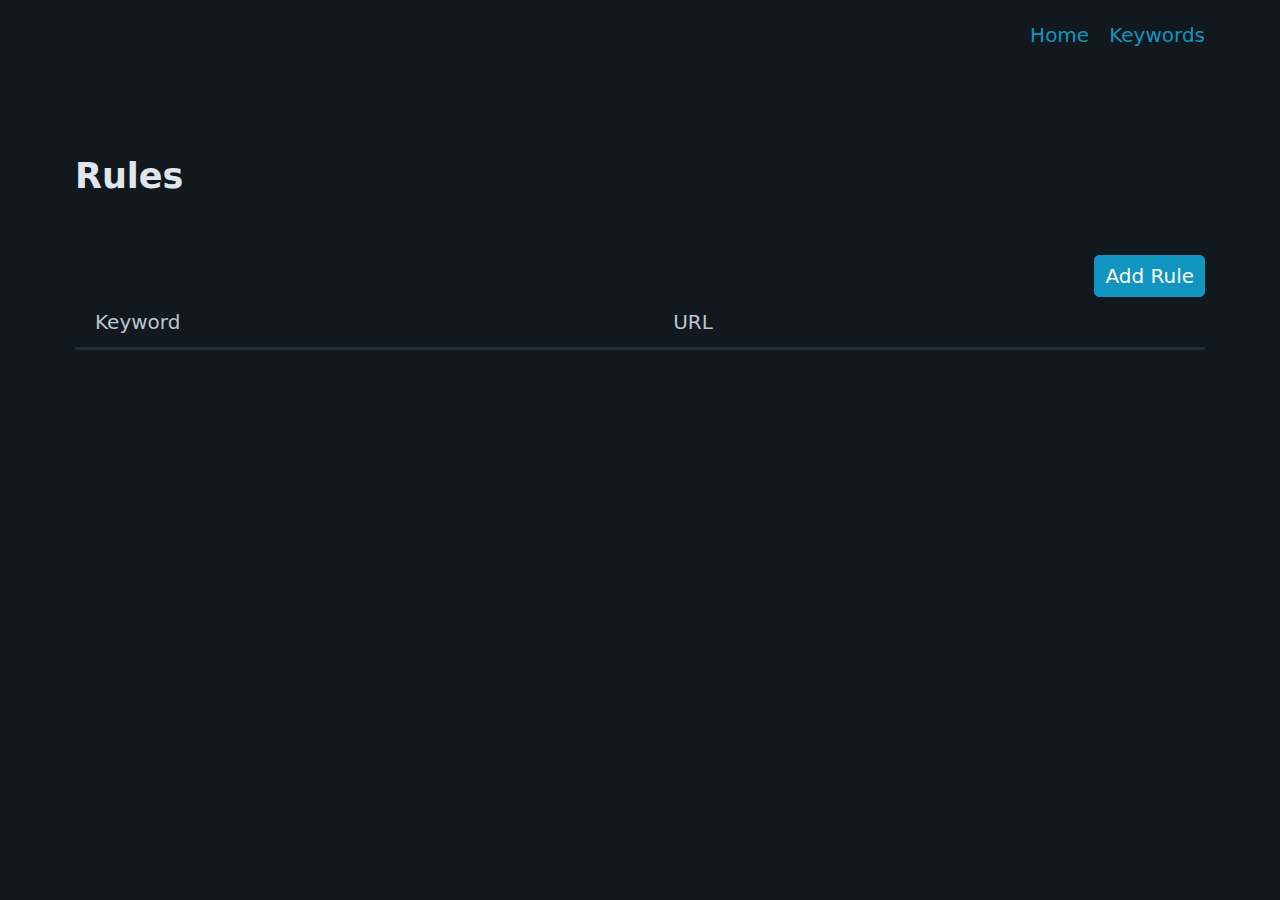
==== pages/rules.html @ b1bb209a "initialize project" ====
<!DOCTYPE html>
<html data-theme="dark">
  <head>
    <meta charset="utf-8" />
    <meta http-equiv="X-UA-Compatible" content="IE=edge" />
    <title>Website Search</title>
    <link rel="stylesheet" href="../styles/pico.min.css" />
    <meta name="viewport" content="width=device-width, initial-scale=1" />
    <link rel="stylesheet" href="../styles/style.css" />
    <script src="../scripts/main.js"></script>
  </head>
  <body>
    <!-- <div>
      <input id="search-input" />
      <button id="search-button">Goto</button>
      <button id="list-button">Search</button>
    </div> -->
    <dialog>
      <article style="width: 80%">
        <header>
          <a
            href="#close"
            id="close-dialog"
            aria-label="Close"
            class="close"
          ></a>
          Add Rules
        </header>
        <div>
          <form>
            <label for="keywords">Keywords</label>
            <input type="text" id="keywords" placeholder="github" />

            <label for="url">URL</label>
            <input type="text" id="url" placeholder="github.com" />

            <button id="add-rule-button">Submit</button>
          </form>
        </div>
      </article>
    </dialog>
    <nav class="container">
      <ul>
        <!-- <li><strong>Brand</strong></li> -->
      </ul>
      <ul>
        <li><a href="/pages/index.html">Home</a></li>
        <li><a href="/pages/rules.html">Keywords</a></li>
        <!-- <li><a href="#">Link</a></li> -->
        <!-- <li><a href="#" role="button">Button</a></li> -->
      </ul>
    </nav>
    <main class="container">
      <h2>Rules</h2>
      <div style="text-align: right">
        <a href="#" role="button" id="add-rule">Add Rule</a>
      </div>
      <table>
        <thead>
          <tr>
            <th>Keyword</th>
            <th>URL</th>
            <th></th>
          </tr>
        </thead>
        <tbody id="rules-list"></tbody>
      </table>
    </main>

    <script src="../scripts/rules.js"></script>
  </body>
</html>
---- styles/pico.min.css ----
@charset "UTF-8";/*!
 * Pico.css v1.5.6 (https://picocss.com)
 * Copyright 2019-2022 - Licensed under MIT
 */:root{--font-family:system-ui,-apple-system,"Segoe UI","Roboto","Ubuntu","Cantarell","Noto Sans",sans-serif,"Apple Color Emoji","Segoe UI Emoji","Segoe UI Symbol","Noto Color Emoji";--line-height:1.5;--font-weight:400;--font-size:16px;--border-radius:0.25rem;--border-width:1px;--outline-width:3px;--spacing:1rem;--typography-spacing-vertical:1.5rem;--block-spacing-vertical:calc(var(--spacing) * 2);--block-spacing-horizontal:var(--spacing);--grid-spacing-vertical:0;--grid-spacing-horizontal:var(--spacing);--form-element-spacing-vertical:0.75rem;--form-element-spacing-horizontal:1rem;--nav-element-spacing-vertical:1rem;--nav-element-spacing-horizontal:0.5rem;--nav-link-spacing-vertical:0.5rem;--nav-link-spacing-horizontal:0.5rem;--form-label-font-weight:var(--font-weight);--transition:0.2s ease-in-out;--modal-overlay-backdrop-filter:blur(0.25rem)}@media (min-width:576px){:root{--font-size:17px}}@media (min-width:768px){:root{--font-size:18px}}@media (min-width:992px){:root{--font-size:19px}}@media (min-width:1200px){:root{--font-size:20px}}@media (min-width:576px){body>footer,body>header,body>main,section{--block-spacing-vertical:calc(var(--spacing) * 2.5)}}@media (min-width:768px){body>footer,body>header,body>main,section{--block-spacing-vertical:calc(var(--spacing) * 3)}}@media (min-width:992px){body>footer,body>header,body>main,section{--block-spacing-vertical:calc(var(--spacing) * 3.5)}}@media (min-width:1200px){body>footer,body>header,body>main,section{--block-spacing-vertical:calc(var(--spacing) * 4)}}@media (min-width:576px){article{--block-spacing-horizontal:calc(var(--spacing) * 1.25)}}@media (min-width:768px){article{--block-spacing-horizontal:calc(var(--spacing) * 1.5)}}@media (min-width:992px){article{--block-spacing-horizontal:calc(var(--spacing) * 1.75)}}@media (min-width:1200px){article{--block-spacing-horizontal:calc(var(--spacing) * 2)}}dialog>article{--block-spacing-vertical:calc(var(--spacing) * 2);--block-spacing-horizontal:var(--spacing)}@media (min-width:576px){dialog>article{--block-spacing-vertical:calc(var(--spacing) * 2.5);--block-spacing-horizontal:calc(var(--spacing) * 1.25)}}@media (min-width:768px){dialog>article{--block-spacing-vertical:calc(var(--spacing) * 3);--block-spacing-horizontal:calc(var(--spacing) * 1.5)}}a{--text-decoration:none}a.contrast,a.secondary{--text-decoration:underline}small{--font-size:0.875em}h1,h2,h3,h4,h5,h6{--font-weight:700}h1{--font-size:2rem;--typography-spacing-vertical:3rem}h2{--font-size:1.75rem;--typography-spacing-vertical:2.625rem}h3{--font-size:1.5rem;--typography-spacing-vertical:2.25rem}h4{--font-size:1.25rem;--typography-spacing-vertical:1.874rem}h5{--font-size:1.125rem;--typography-spacing-vertical:1.6875rem}[type=checkbox],[type=radio]{--border-width:2px}[type=checkbox][role=switch]{--border-width:3px}tfoot td,tfoot th,thead td,thead th{--border-width:3px}:not(thead,tfoot)>*>td{--font-size:0.875em}code,kbd,pre,samp{--font-family:"Menlo","Consolas","Roboto Mono","Ubuntu Monospace","Noto Mono","Oxygen Mono","Liberation Mono",monospace,"Apple Color Emoji","Segoe UI Emoji","Segoe UI Symbol","Noto Color Emoji"}kbd{--font-weight:bolder}:root:not([data-theme=dark]),[data-theme=light]{--background-color:#fff;--color:hsl(205deg, 20%, 32%);--h1-color:hsl(205deg, 30%, 15%);--h2-color:#24333e;--h3-color:hsl(205deg, 25%, 23%);--h4-color:#374956;--h5-color:hsl(205deg, 20%, 32%);--h6-color:#4d606d;--muted-color:hsl(205deg, 10%, 50%);--muted-border-color:hsl(205deg, 20%, 94%);--primary:hsl(195deg, 85%, 41%);--primary-hover:hsl(195deg, 90%, 32%);--primary-focus:rgba(16, 149, 193, 0.125);--primary-inverse:#fff;--secondary:hsl(205deg, 15%, 41%);--secondary-hover:hsl(205deg, 20%, 32%);--secondary-focus:rgba(89, 107, 120, 0.125);--secondary-inverse:#fff;--contrast:hsl(205deg, 30%, 15%);--contrast-hover:#000;--contrast-focus:rgba(89, 107, 120, 0.125);--contrast-inverse:#fff;--mark-background-color:#fff2ca;--mark-color:#543a26;--ins-color:#388e3c;--del-color:#c62828;--blockquote-border-color:var(--muted-border-color);--blockquote-footer-color:var(--muted-color);--button-box-shadow:0 0 0 rgba(0, 0, 0, 0);--button-hover-box-shadow:0 0 0 rgba(0, 0, 0, 0);--form-element-background-color:transparent;--form-element-border-color:hsl(205deg, 14%, 68%);--form-element-color:var(--color);--form-element-placeholder-color:var(--muted-color);--form-element-active-background-color:transparent;--form-element-active-border-color:var(--primary);--form-element-focus-color:var(--primary-focus);--form-element-disabled-background-color:hsl(205deg, 18%, 86%);--form-element-disabled-border-color:hsl(205deg, 14%, 68%);--form-element-disabled-opacity:0.5;--form-element-invalid-border-color:#c62828;--form-element-invalid-active-border-color:#d32f2f;--form-element-invalid-focus-color:rgba(211, 47, 47, 0.125);--form-element-valid-border-color:#388e3c;--form-element-valid-active-border-color:#43a047;--form-element-valid-focus-color:rgba(67, 160, 71, 0.125);--switch-background-color:hsl(205deg, 16%, 77%);--switch-color:var(--primary-inverse);--switch-checked-background-color:var(--primary);--range-border-color:hsl(205deg, 18%, 86%);--range-active-border-color:hsl(205deg, 16%, 77%);--range-thumb-border-color:var(--background-color);--range-thumb-color:var(--secondary);--range-thumb-hover-color:var(--secondary-hover);--range-thumb-active-color:var(--primary);--table-border-color:var(--muted-border-color);--table-row-stripped-background-color:#f6f8f9;--code-background-color:hsl(205deg, 20%, 94%);--code-color:var(--muted-color);--code-kbd-background-color:var(--contrast);--code-kbd-color:var(--contrast-inverse);--code-tag-color:hsl(330deg, 40%, 50%);--code-property-color:hsl(185deg, 40%, 40%);--code-value-color:hsl(40deg, 20%, 50%);--code-comment-color:hsl(205deg, 14%, 68%);--accordion-border-color:var(--muted-border-color);--accordion-close-summary-color:var(--color);--accordion-open-summary-color:var(--muted-color);--card-background-color:var(--background-color);--card-border-color:var(--muted-border-color);--card-box-shadow:0.0145rem 0.029rem 0.174rem rgba(27, 40, 50, 0.01698),0.0335rem 0.067rem 0.402rem rgba(27, 40, 50, 0.024),0.0625rem 0.125rem 0.75rem rgba(27, 40, 50, 0.03),0.1125rem 0.225rem 1.35rem rgba(27, 40, 50, 0.036),0.2085rem 0.417rem 2.502rem rgba(27, 40, 50, 0.04302),0.5rem 1rem 6rem rgba(27, 40, 50, 0.06),0 0 0 0.0625rem rgba(27, 40, 50, 0.015);--card-sectionning-background-color:#fbfbfc;--dropdown-background-color:#fbfbfc;--dropdown-border-color:#e1e6eb;--dropdown-box-shadow:var(--card-box-shadow);--dropdown-color:var(--color);--dropdown-hover-background-color:hsl(205deg, 20%, 94%);--modal-overlay-background-color:rgba(213, 220, 226, 0.7);--progress-background-color:hsl(205deg, 18%, 86%);--progress-color:var(--primary);--loading-spinner-opacity:0.5;--tooltip-background-color:var(--contrast);--tooltip-color:var(--contrast-inverse);--icon-checkbox:url("data:image/svg+xml,%3Csvg xmlns='http://www.w3.org/2000/svg' width='24' height='24' viewBox='0 0 24 24' fill='none' stroke='rgb(255, 255, 255)' stroke-width='4' stroke-linecap='round' stroke-linejoin='round'%3E%3Cpolyline points='20 6 9 17 4 12'%3E%3C/polyline%3E%3C/svg%3E");--icon-chevron:url("data:image/svg+xml,%3Csvg xmlns='http://www.w3.org/2000/svg' width='24' height='24' viewBox='0 0 24 24' fill='none' stroke='rgb(65, 84, 98)' stroke-width='2' stroke-linecap='round' stroke-linejoin='round'%3E%3Cpolyline points='6 9 12 15 18 9'%3E%3C/polyline%3E%3C/svg%3E");--icon-chevron-button:url("data:image/svg+xml,%3Csvg xmlns='http://www.w3.org/2000/svg' width='24' height='24' viewBox='0 0 24 24' fill='none' stroke='rgb(255, 255, 255)' stroke-width='2' stroke-linecap='round' stroke-linejoin='round'%3E%3Cpolyline points='6 9 12 15 18 9'%3E%3C/polyline%3E%3C/svg%3E");--icon-chevron-button-inverse:url("data:image/svg+xml,%3Csvg xmlns='http://www.w3.org/2000/svg' width='24' height='24' viewBox='0 0 24 24' fill='none' stroke='rgb(255, 255, 255)' stroke-width='2' stroke-linecap='round' stroke-linejoin='round'%3E%3Cpolyline points='6 9 12 15 18 9'%3E%3C/polyline%3E%3C/svg%3E");--icon-close:url("data:image/svg+xml,%3Csvg xmlns='http://www.w3.org/2000/svg' width='24' height='24' viewBox='0 0 24 24' fill='none' stroke='rgb(115, 130, 140)' stroke-width='4' stroke-linecap='round' stroke-linejoin='round'%3E%3Cline x1='18' y1='6' x2='6' y2='18'%3E%3C/line%3E%3Cline x1='6' y1='6' x2='18' y2='18'%3E%3C/line%3E%3C/svg%3E");--icon-date:url("data:image/svg+xml,%3Csvg xmlns='http://www.w3.org/2000/svg' width='24' height='24' viewBox='0 0 24 24' fill='none' stroke='rgb(65, 84, 98)' stroke-width='2' stroke-linecap='round' stroke-linejoin='round'%3E%3Crect x='3' y='4' width='18' height='18' rx='2' ry='2'%3E%3C/rect%3E%3Cline x1='16' y1='2' x2='16' y2='6'%3E%3C/line%3E%3Cline x1='8' y1='2' x2='8' y2='6'%3E%3C/line%3E%3Cline x1='3' y1='10' x2='21' y2='10'%3E%3C/line%3E%3C/svg%3E");--icon-invalid:url("data:image/svg+xml,%3Csvg xmlns='http://www.w3.org/2000/svg' width='24' height='24' viewBox='0 0 24 24' fill='none' stroke='rgb(198, 40, 40)' stroke-width='2' stroke-linecap='round' stroke-linejoin='round'%3E%3Ccircle cx='12' cy='12' r='10'%3E%3C/circle%3E%3Cline x1='12' y1='8' x2='12' y2='12'%3E%3C/line%3E%3Cline x1='12' y1='16' x2='12.01' y2='16'%3E%3C/line%3E%3C/svg%3E");--icon-minus:url("data:image/svg+xml,%3Csvg xmlns='http://www.w3.org/2000/svg' width='24' height='24' viewBox='0 0 24 24' fill='none' stroke='rgb(255, 255, 255)' stroke-width='4' stroke-linecap='round' stroke-linejoin='round'%3E%3Cline x1='5' y1='12' x2='19' y2='12'%3E%3C/line%3E%3C/svg%3E");--icon-search:url("data:image/svg+xml,%3Csvg xmlns='http://www.w3.org/2000/svg' width='24' height='24' viewBox='0 0 24 24' fill='none' stroke='rgb(65, 84, 98)' stroke-width='2' stroke-linecap='round' stroke-linejoin='round'%3E%3Ccircle cx='11' cy='11' r='8'%3E%3C/circle%3E%3Cline x1='21' y1='21' x2='16.65' y2='16.65'%3E%3C/line%3E%3C/svg%3E");--icon-time:url("data:image/svg+xml,%3Csvg xmlns='http://www.w3.org/2000/svg' width='24' height='24' viewBox='0 0 24 24' fill='none' stroke='rgb(65, 84, 98)' stroke-width='2' stroke-linecap='round' stroke-linejoin='round'%3E%3Ccircle cx='12' cy='12' r='10'%3E%3C/circle%3E%3Cpolyline points='12 6 12 12 16 14'%3E%3C/polyline%3E%3C/svg%3E");--icon-valid:url("data:image/svg+xml,%3Csvg xmlns='http://www.w3.org/2000/svg' width='24' height='24' viewBox='0 0 24 24' fill='none' stroke='rgb(56, 142, 60)' stroke-width='3' stroke-linecap='round' stroke-linejoin='round'%3E%3Cpolyline points='20 6 9 17 4 12'%3E%3C/polyline%3E%3C/svg%3E");color-scheme:light}@media only screen and (prefers-color-scheme:dark){:root:not([data-theme=light]){--background-color:#11191f;--color:hsl(205deg, 16%, 77%);--h1-color:hsl(205deg, 20%, 94%);--h2-color:#e1e6eb;--h3-color:hsl(205deg, 18%, 86%);--h4-color:#c8d1d8;--h5-color:hsl(205deg, 16%, 77%);--h6-color:#afbbc4;--muted-color:hsl(205deg, 10%, 50%);--muted-border-color:#1f2d38;--primary:hsl(195deg, 85%, 41%);--primary-hover:hsl(195deg, 80%, 50%);--primary-focus:rgba(16, 149, 193, 0.25);--primary-inverse:#fff;--secondary:hsl(205deg, 15%, 41%);--secondary-hover:hsl(205deg, 10%, 50%);--secondary-focus:rgba(115, 130, 140, 0.25);--secondary-inverse:#fff;--contrast:hsl(205deg, 20%, 94%);--contrast-hover:#fff;--contrast-focus:rgba(115, 130, 140, 0.25);--contrast-inverse:#000;--mark-background-color:#d1c284;--mark-color:#11191f;--ins-color:#388e3c;--del-color:#c62828;--blockquote-border-color:var(--muted-border-color);--blockquote-footer-color:var(--muted-color);--button-box-shadow:0 0 0 rgba(0, 0, 0, 0);--button-hover-box-shadow:0 0 0 rgba(0, 0, 0, 0);--form-element-background-color:#11191f;--form-element-border-color:#374956;--form-element-color:var(--color);--form-element-placeholder-color:var(--muted-color);--form-element-active-background-color:var(--form-element-background-color);--form-element-active-border-color:var(--primary);--form-element-focus-color:var(--primary-focus);--form-element-disabled-background-color:hsl(205deg, 25%, 23%);--form-element-disabled-border-color:hsl(205deg, 20%, 32%);--form-element-disabled-opacity:0.5;--form-element-invalid-border-color:#b71c1c;--form-element-invalid-active-border-color:#c62828;--form-element-invalid-focus-color:rgba(198, 40, 40, 0.25);--form-element-valid-border-color:#2e7d32;--form-element-valid-active-border-color:#388e3c;--form-element-valid-focus-color:rgba(56, 142, 60, 0.25);--switch-background-color:#374956;--switch-color:var(--primary-inverse);--switch-checked-background-color:var(--primary);--range-border-color:#24333e;--range-active-border-color:hsl(205deg, 25%, 23%);--range-thumb-border-color:var(--background-color);--range-thumb-color:var(--secondary);--range-thumb-hover-color:var(--secondary-hover);--range-thumb-active-color:var(--primary);--table-border-color:var(--muted-border-color);--table-row-stripped-background-color:rgba(115, 130, 140, 0.05);--code-background-color:#18232c;--code-color:var(--muted-color);--code-kbd-background-color:var(--contrast);--code-kbd-color:var(--contrast-inverse);--code-tag-color:hsl(330deg, 30%, 50%);--code-property-color:hsl(185deg, 30%, 50%);--code-value-color:hsl(40deg, 10%, 50%);--code-comment-color:#4d606d;--accordion-border-color:var(--muted-border-color);--accordion-active-summary-color:var(--primary);--accordion-close-summary-color:var(--color);--accordion-open-summary-color:var(--muted-color);--card-background-color:#141e26;--card-border-color:var(--card-background-color);--card-box-shadow:0.0145rem 0.029rem 0.174rem rgba(0, 0, 0, 0.01698),0.0335rem 0.067rem 0.402rem rgba(0, 0, 0, 0.024),0.0625rem 0.125rem 0.75rem rgba(0, 0, 0, 0.03),0.1125rem 0.225rem 1.35rem rgba(0, 0, 0, 0.036),0.2085rem 0.417rem 2.502rem rgba(0, 0, 0, 0.04302),0.5rem 1rem 6rem rgba(0, 0, 0, 0.06),0 0 0 0.0625rem rgba(0, 0, 0, 0.015);--card-sectionning-background-color:#18232c;--dropdown-background-color:hsl(205deg, 30%, 15%);--dropdown-border-color:#24333e;--dropdown-box-shadow:var(--card-box-shadow);--dropdown-color:var(--color);--dropdown-hover-background-color:rgba(36, 51, 62, 0.75);--modal-overlay-background-color:rgba(36, 51, 62, 0.8);--progress-background-color:#24333e;--progress-color:var(--primary);--loading-spinner-opacity:0.5;--tooltip-background-color:var(--contrast);--tooltip-color:var(--contrast-inverse);--icon-checkbox:url("data:image/svg+xml,%3Csvg xmlns='http://www.w3.org/2000/svg' width='24' height='24' viewBox='0 0 24 24' fill='none' stroke='rgb(255, 255, 255)' stroke-width='4' stroke-linecap='round' stroke-linejoin='round'%3E%3Cpolyline points='20 6 9 17 4 12'%3E%3C/polyline%3E%3C/svg%3E");--icon-chevron:url("data:image/svg+xml,%3Csvg xmlns='http://www.w3.org/2000/svg' width='24' height='24' viewBox='0 0 24 24' fill='none' stroke='rgb(162, 175, 185)' stroke-width='2' stroke-linecap='round' stroke-linejoin='round'%3E%3Cpolyline points='6 9 12 15 18 9'%3E%3C/polyline%3E%3C/svg%3E");--icon-chevron-button:url("data:image/svg+xml,%3Csvg xmlns='http://www.w3.org/2000/svg' width='24' height='24' viewBox='0 0 24 24' fill='none' stroke='rgb(255, 255, 255)' stroke-width='2' stroke-linecap='round' stroke-linejoin='round'%3E%3Cpolyline points='6 9 12 15 18 9'%3E%3C/polyline%3E%3C/svg%3E");--icon-chevron-button-inverse:url("data:image/svg+xml,%3Csvg xmlns='http://www.w3.org/2000/svg' width='24' height='24' viewBox='0 0 24 24' fill='none' stroke='rgb(0, 0, 0)' stroke-width='2' stroke-linecap='round' stroke-linejoin='round'%3E%3Cpolyline points='6 9 12 15 18 9'%3E%3C/polyline%3E%3C/svg%3E");--icon-close:url("data:image/svg+xml,%3Csvg xmlns='http://www.w3.org/2000/svg' width='24' height='24' viewBox='0 0 24 24' fill='none' stroke='rgb(115, 130, 140)' stroke-width='4' stroke-linecap='round' stroke-linejoin='round'%3E%3Cline x1='18' y1='6' x2='6' y2='18'%3E%3C/line%3E%3Cline x1='6' y1='6' x2='18' y2='18'%3E%3C/line%3E%3C/svg%3E");--icon-date:url("data:image/svg+xml,%3Csvg xmlns='http://www.w3.org/2000/svg' width='24' height='24' viewBox='0 0 24 24' fill='none' stroke='rgb(162, 175, 185)' stroke-width='2' stroke-linecap='round' stroke-linejoin='round'%3E%3Crect x='3' y='4' width='18' height='18' rx='2' ry='2'%3E%3C/rect%3E%3Cline x1='16' y1='2' x2='16' y2='6'%3E%3C/line%3E%3Cline x1='8' y1='2' x2='8' y2='6'%3E%3C/line%3E%3Cline x1='3' y1='10' x2='21' y2='10'%3E%3C/line%3E%3C/svg%3E");--icon-invalid:url("data:image/svg+xml,%3Csvg xmlns='http://www.w3.org/2000/svg' width='24' height='24' viewBox='0 0 24 24' fill='none' stroke='rgb(183, 28, 28)' stroke-width='2' stroke-linecap='round' stroke-linejoin='round'%3E%3Ccircle cx='12' cy='12' r='10'%3E%3C/circle%3E%3Cline x1='12' y1='8' x2='12' y2='12'%3E%3C/line%3E%3Cline x1='12' y1='16' x2='12.01' y2='16'%3E%3C/line%3E%3C/svg%3E");--icon-minus:url("data:image/svg+xml,%3Csvg xmlns='http://www.w3.org/2000/svg' width='24' height='24' viewBox='0 0 24 24' fill='none' stroke='rgb(255, 255, 255)' stroke-width='4' stroke-linecap='round' stroke-linejoin='round'%3E%3Cline x1='5' y1='12' x2='19' y2='12'%3E%3C/line%3E%3C/svg%3E");--icon-search:url("data:image/svg+xml,%3Csvg xmlns='http://www.w3.org/2000/svg' width='24' height='24' viewBox='0 0 24 24' fill='none' stroke='rgb(162, 175, 185)' stroke-width='2' stroke-linecap='round' stroke-linejoin='round'%3E%3Ccircle cx='11' cy='11' r='8'%3E%3C/circle%3E%3Cline x1='21' y1='21' x2='16.65' y2='16.65'%3E%3C/line%3E%3C/svg%3E");--icon-time:url("data:image/svg+xml,%3Csvg xmlns='http://www.w3.org/2000/svg' width='24' height='24' viewBox='0 0 24 24' fill='none' stroke='rgb(162, 175, 185)' stroke-width='2' stroke-linecap='round' stroke-linejoin='round'%3E%3Ccircle cx='12' cy='12' r='10'%3E%3C/circle%3E%3Cpolyline points='12 6 12 12 16 14'%3E%3C/polyline%3E%3C/svg%3E");--icon-valid:url("data:image/svg+xml,%3Csvg xmlns='http://www.w3.org/2000/svg' width='24' height='24' viewBox='0 0 24 24' fill='none' stroke='rgb(46, 125, 50)' stroke-width='3' stroke-linecap='round' stroke-linejoin='round'%3E%3Cpolyline points='20 6 9 17 4 12'%3E%3C/polyline%3E%3C/svg%3E");color-scheme:dark}}[data-theme=dark]{--background-color:#11191f;--color:hsl(205deg, 16%, 77%);--h1-color:hsl(205deg, 20%, 94%);--h2-color:#e1e6eb;--h3-color:hsl(205deg, 18%, 86%);--h4-color:#c8d1d8;--h5-color:hsl(205deg, 16%, 77%);--h6-color:#afbbc4;--muted-color:hsl(205deg, 10%, 50%);--muted-border-color:#1f2d38;--primary:hsl(195deg, 85%, 41%);--primary-hover:hsl(195deg, 80%, 50%);--primary-focus:rgba(16, 149, 193, 0.25);--primary-inverse:#fff;--secondary:hsl(205deg, 15%, 41%);--secondary-hover:hsl(205deg, 10%, 50%);--secondary-focus:rgba(115, 130, 140, 0.25);--secondary-inverse:#fff;--contrast:hsl(205deg, 20%, 94%);--contrast-hover:#fff;--contrast-focus:rgba(115, 130, 140, 0.25);--contrast-inverse:#000;--mark-background-color:#d1c284;--mark-color:#11191f;--ins-color:#388e3c;--del-color:#c62828;--blockquote-border-color:var(--muted-border-color);--blockquote-footer-color:var(--muted-color);--button-box-shadow:0 0 0 rgba(0, 0, 0, 0);--button-hover-box-shadow:0 0 0 rgba(0, 0, 0, 0);--form-element-background-color:#11191f;--form-element-border-color:#374956;--form-element-color:var(--color);--form-element-placeholder-color:var(--muted-color);--form-element-active-background-color:var(--form-element-background-color);--form-element-active-border-color:var(--primary);--form-element-focus-color:var(--primary-focus);--form-element-disabled-background-color:hsl(205deg, 25%, 23%);--form-element-disabled-border-color:hsl(205deg, 20%, 32%);--form-element-disabled-opacity:0.5;--form-element-invalid-border-color:#b71c1c;--form-element-invalid-active-border-color:#c62828;--form-element-invalid-focus-color:rgba(198, 40, 40, 0.25);--form-element-valid-border-color:#2e7d32;--form-element-valid-active-border-color:#388e3c;--form-element-valid-focus-color:rgba(56, 142, 60, 0.25);--switch-background-color:#374956;--switch-color:var(--primary-inverse);--switch-checked-background-color:var(--primary);--range-border-color:#24333e;--range-active-border-color:hsl(205deg, 25%, 23%);--range-thumb-border-color:var(--background-color);--range-thumb-color:var(--secondary);--range-thumb-hover-color:var(--secondary-hover);--range-thumb-active-color:var(--primary);--table-border-color:var(--muted-border-color);--table-row-stripped-background-color:rgba(115, 130, 140, 0.05);--code-background-color:#18232c;--code-color:var(--muted-color);--code-kbd-background-color:var(--contrast);--code-kbd-color:var(--contrast-inverse);--code-tag-color:hsl(330deg, 30%, 50%);--code-property-color:hsl(185deg, 30%, 50%);--code-value-color:hsl(40deg, 10%, 50%);--code-comment-color:#4d606d;--accordion-border-color:var(--muted-border-color);--accordion-active-summary-color:var(--primary);--accordion-close-summary-color:var(--color);--accordion-open-summary-color:var(--muted-color);--card-background-color:#141e26;--card-border-color:var(--card-background-color);--card-box-shadow:0.0145rem 0.029rem 0.174rem rgba(0, 0, 0, 0.01698),0.0335rem 0.067rem 0.402rem rgba(0, 0, 0, 0.024),0.0625rem 0.125rem 0.75rem rgba(0, 0, 0, 0.03),0.1125rem 0.225rem 1.35rem rgba(0, 0, 0, 0.036),0.2085rem 0.417rem 2.502rem rgba(0, 0, 0, 0.04302),0.5rem 1rem 6rem rgba(0, 0, 0, 0.06),0 0 0 0.0625rem rgba(0, 0, 0, 0.015);--card-sectionning-background-color:#18232c;--dropdown-background-color:hsl(205deg, 30%, 15%);--dropdown-border-color:#24333e;--dropdown-box-shadow:var(--card-box-shadow);--dropdown-color:var(--color);--dropdown-hover-background-color:rgba(36, 51, 62, 0.75);--modal-overlay-background-color:rgba(36, 51, 62, 0.8);--progress-background-color:#24333e;--progress-color:var(--primary);--loading-spinner-opacity:0.5;--tooltip-background-color:var(--contrast);--tooltip-color:var(--contrast-inverse);--icon-checkbox:url("data:image/svg+xml,%3Csvg xmlns='http://www.w3.org/2000/svg' width='24' height='24' viewBox='0 0 24 24' fill='none' stroke='rgb(255, 255, 255)' stroke-width='4' stroke-linecap='round' stroke-linejoin='round'%3E%3Cpolyline points='20 6 9 17 4 12'%3E%3C/polyline%3E%3C/svg%3E");--icon-chevron:url("data:image/svg+xml,%3Csvg xmlns='http://www.w3.org/2000/svg' width='24' height='24' viewBox='0 0 24 24' fill='none' stroke='rgb(162, 175, 185)' stroke-width='2' stroke-linecap='round' stroke-linejoin='round'%3E%3Cpolyline points='6 9 12 15 18 9'%3E%3C/polyline%3E%3C/svg%3E");--icon-chevron-button:url("data:image/svg+xml,%3Csvg xmlns='http://www.w3.org/2000/svg' width='24' height='24' viewBox='0 0 24 24' fill='none' stroke='rgb(255, 255, 255)' stroke-width='2' stroke-linecap='round' stroke-linejoin='round'%3E%3Cpolyline points='6 9 12 15 18 9'%3E%3C/polyline%3E%3C/svg%3E");--icon-chevron-button-inverse:url("data:image/svg+xml,%3Csvg xmlns='http://www.w3.org/2000/svg' width='24' height='24' viewBox='0 0 24 24' fill='none' stroke='rgb(0, 0, 0)' stroke-width='2' stroke-linecap='round' stroke-linejoin='round'%3E%3Cpolyline points='6 9 12 15 18 9'%3E%3C/polyline%3E%3C/svg%3E");--icon-close:url("data:image/svg+xml,%3Csvg xmlns='http://www.w3.org/2000/svg' width='24' height='24' viewBox='0 0 24 24' fill='none' stroke='rgb(115, 130, 140)' stroke-width='4' stroke-linecap='round' stroke-linejoin='round'%3E%3Cline x1='18' y1='6' x2='6' y2='18'%3E%3C/line%3E%3Cline x1='6' y1='6' x2='18' y2='18'%3E%3C/line%3E%3C/svg%3E");--icon-date:url("data:image/svg+xml,%3Csvg xmlns='http://www.w3.org/2000/svg' width='24' height='24' viewBox='0 0 24 24' fill='none' stroke='rgb(162, 175, 185)' stroke-width='2' stroke-linecap='round' stroke-linejoin='round'%3E%3Crect x='3' y='4' width='18' height='18' rx='2' ry='2'%3E%3C/rect%3E%3Cline x1='16' y1='2' x2='16' y2='6'%3E%3C/line%3E%3Cline x1='8' y1='2' x2='8' y2='6'%3E%3C/line%3E%3Cline x1='3' y1='10' x2='21' y2='10'%3E%3C/line%3E%3C/svg%3E");--icon-invalid:url("data:image/svg+xml,%3Csvg xmlns='http://www.w3.org/2000/svg' width='24' height='24' viewBox='0 0 24 24' fill='none' stroke='rgb(183, 28, 28)' stroke-width='2' stroke-linecap='round' stroke-linejoin='round'%3E%3Ccircle cx='12' cy='12' r='10'%3E%3C/circle%3E%3Cline x1='12' y1='8' x2='12' y2='12'%3E%3C/line%3E%3Cline x1='12' y1='16' x2='12.01' y2='16'%3E%3C/line%3E%3C/svg%3E");--icon-minus:url("data:image/svg+xml,%3Csvg xmlns='http://www.w3.org/2000/svg' width='24' height='24' viewBox='0 0 24 24' fill='none' stroke='rgb(255, 255, 255)' stroke-width='4' stroke-linecap='round' stroke-linejoin='round'%3E%3Cline x1='5' y1='12' x2='19' y2='12'%3E%3C/line%3E%3C/svg%3E");--icon-search:url("data:image/svg+xml,%3Csvg xmlns='http://www.w3.org/2000/svg' width='24' height='24' viewBox='0 0 24 24' fill='none' stroke='rgb(162, 175, 185)' stroke-width='2' stroke-linecap='round' stroke-linejoin='round'%3E%3Ccircle cx='11' cy='11' r='8'%3E%3C/circle%3E%3Cline x1='21' y1='21' x2='16.65' y2='16.65'%3E%3C/line%3E%3C/svg%3E");--icon-time:url("data:image/svg+xml,%3Csvg xmlns='http://www.w3.org/2000/svg' width='24' height='24' viewBox='0 0 24 24' fill='none' stroke='rgb(162, 175, 185)' stroke-width='2' stroke-linecap='round' stroke-linejoin='round'%3E%3Ccircle cx='12' cy='12' r='10'%3E%3C/circle%3E%3Cpolyline points='12 6 12 12 16 14'%3E%3C/polyline%3E%3C/svg%3E");--icon-valid:url("data:image/svg+xml,%3Csvg xmlns='http://www.w3.org/2000/svg' width='24' height='24' viewBox='0 0 24 24' fill='none' stroke='rgb(46, 125, 50)' stroke-width='3' stroke-linecap='round' stroke-linejoin='round'%3E%3Cpolyline points='20 6 9 17 4 12'%3E%3C/polyline%3E%3C/svg%3E");color-scheme:dark}[type=checkbox],[type=radio],[type=range],progress{accent-color:var(--primary)}*,::after,::before{box-sizing:border-box;background-repeat:no-repeat}::after,::before{text-decoration:inherit;vertical-align:inherit}:where(:root){-webkit-tap-highlight-color:transparent;-webkit-text-size-adjust:100%;-moz-text-size-adjust:100%;text-size-adjust:100%;background-color:var(--background-color);color:var(--color);font-weight:var(--font-weight);font-size:var(--font-size);line-height:var(--line-height);font-family:var(--font-family);text-rendering:optimizeLegibility;overflow-wrap:break-word;cursor:default;-moz-tab-size:4;-o-tab-size:4;tab-size:4}main{display:block}body{width:100%;margin:0}body>footer,body>header,body>main{width:100%;margin-right:auto;margin-left:auto;padding:var(--block-spacing-vertical) 0}.container,.container-fluid{width:100%;margin-right:auto;margin-left:auto;padding-right:var(--spacing);padding-left:var(--spacing)}@media (min-width:576px){.container{max-width:510px;padding-right:0;padding-left:0}}@media (min-width:768px){.container{max-width:700px}}@media (min-width:992px){.container{max-width:920px}}@media (min-width:1200px){.container{max-width:1130px}}section{margin-bottom:var(--block-spacing-vertical)}.grid{grid-column-gap:var(--grid-spacing-horizontal);grid-row-gap:var(--grid-spacing-vertical);display:grid;grid-template-columns:1fr;margin:0}@media (min-width:992px){.grid{grid-template-columns:repeat(auto-fit,minmax(0%,1fr))}}.grid>*{min-width:0}figure{display:block;margin:0;padding:0;overflow-x:auto}figure figcaption{padding:calc(var(--spacing) * .5) 0;color:var(--muted-color)}b,strong{font-weight:bolder}sub,sup{position:relative;font-size:.75em;line-height:0;vertical-align:baseline}sub{bottom:-.25em}sup{top:-.5em}address,blockquote,dl,figure,form,ol,p,pre,table,ul{margin-top:0;margin-bottom:var(--typography-spacing-vertical);color:var(--color);font-style:normal;font-weight:var(--font-weight);font-size:var(--font-size)}[role=link],a{--color:var(--primary);--background-color:transparent;outline:0;background-color:var(--background-color);color:var(--color);-webkit-text-decoration:var(--text-decoration);text-decoration:var(--text-decoration);transition:background-color var(--transition),color var(--transition),box-shadow var(--transition),-webkit-text-decoration var(--transition);transition:background-color var(--transition),color var(--transition),text-decoration var(--transition),box-shadow var(--transition);transition:background-color var(--transition),color var(--transition),text-decoration var(--transition),box-shadow var(--transition),-webkit-text-decoration var(--transition)}[role=link]:is([aria-current],:hover,:active,:focus),a:is([aria-current],:hover,:active,:focus){--color:var(--primary-hover);--text-decoration:underline}[role=link]:focus,a:focus{--background-color:var(--primary-focus)}[role=link].secondary,a.secondary{--color:var(--secondary)}[role=link].secondary:is([aria-current],:hover,:active,:focus),a.secondary:is([aria-current],:hover,:active,:focus){--color:var(--secondary-hover)}[role=link].secondary:focus,a.secondary:focus{--background-color:var(--secondary-focus)}[role=link].contrast,a.contrast{--color:var(--contrast)}[role=link].contrast:is([aria-current],:hover,:active,:focus),a.contrast:is([aria-current],:hover,:active,:focus){--color:var(--contrast-hover)}[role=link].contrast:focus,a.contrast:focus{--background-color:var(--contrast-focus)}h1,h2,h3,h4,h5,h6{margin-top:0;margin-bottom:var(--typography-spacing-vertical);color:var(--color);font-weight:var(--font-weight);font-size:var(--font-size);font-family:var(--font-family)}h1{--color:var(--h1-color)}h2{--color:var(--h2-color)}h3{--color:var(--h3-color)}h4{--color:var(--h4-color)}h5{--color:var(--h5-color)}h6{--color:var(--h6-color)}:where(address,blockquote,dl,figure,form,ol,p,pre,table,ul)~:is(h1,h2,h3,h4,h5,h6){margin-top:var(--typography-spacing-vertical)}.headings,hgroup{margin-bottom:var(--typography-spacing-vertical)}.headings>*,hgroup>*{margin-bottom:0}.headings>:last-child,hgroup>:last-child{--color:var(--muted-color);--font-weight:unset;font-size:1rem;font-family:unset}p{margin-bottom:var(--typography-spacing-vertical)}small{font-size:var(--font-size)}:where(dl,ol,ul){padding-right:0;padding-left:var(--spacing);-webkit-padding-start:var(--spacing);padding-inline-start:var(--spacing);-webkit-padding-end:0;padding-inline-end:0}:where(dl,ol,ul) li{margin-bottom:calc(var(--typography-spacing-vertical) * .25)}:where(dl,ol,ul) :is(dl,ol,ul){margin:0;margin-top:calc(var(--typography-spacing-vertical) * .25)}ul li{list-style:square}mark{padding:.125rem .25rem;background-color:var(--mark-background-color);color:var(--mark-color);vertical-align:baseline}blockquote{display:block;margin:var(--typography-spacing-vertical) 0;padding:var(--spacing);border-right:none;border-left:.25rem solid var(--blockquote-border-color);-webkit-border-start:0.25rem solid var(--blockquote-border-color);border-inline-start:0.25rem solid var(--blockquote-border-color);-webkit-border-end:none;border-inline-end:none}blockquote footer{margin-top:calc(var(--typography-spacing-vertical) * .5);color:var(--blockquote-footer-color)}abbr[title]{border-bottom:1px dotted;text-decoration:none;cursor:help}ins{color:var(--ins-color);text-decoration:none}del{color:var(--del-color)}::-moz-selection{background-color:var(--primary-focus)}::selection{background-color:var(--primary-focus)}:where(audio,canvas,iframe,img,svg,video){vertical-align:middle}audio,video{display:inline-block}audio:not([controls]){display:none;height:0}:where(iframe){border-style:none}img{max-width:100%;height:auto;border-style:none}:where(svg:not([fill])){fill:currentColor}svg:not(:root){overflow:hidden}button{margin:0;overflow:visible;font-family:inherit;text-transform:none}[type=button],[type=reset],[type=submit],button{-webkit-appearance:button}button{display:block;width:100%;margin-bottom:var(--spacing)}[role=button]{display:inline-block;text-decoration:none}[role=button],button,input[type=button],input[type=reset],input[type=submit]{--background-color:var(--primary);--border-color:var(--primary);--color:var(--primary-inverse);--box-shadow:var(--button-box-shadow, 0 0 0 rgba(0, 0, 0, 0));padding:var(--form-element-spacing-vertical) var(--form-element-spacing-horizontal);border:var(--border-width) solid var(--border-color);border-radius:var(--border-radius);outline:0;background-color:var(--background-color);box-shadow:var(--box-shadow);color:var(--color);font-weight:var(--font-weight);font-size:1rem;line-height:var(--line-height);text-align:center;cursor:pointer;transition:background-color var(--transition),border-color var(--transition),color var(--transition),box-shadow var(--transition)}[role=button]:is([aria-current],:hover,:active,:focus),button:is([aria-current],:hover,:active,:focus),input[type=button]:is([aria-current],:hover,:active,:focus),input[type=reset]:is([aria-current],:hover,:active,:focus),input[type=submit]:is([aria-current],:hover,:active,:focus){--background-color:var(--primary-hover);--border-color:var(--primary-hover);--box-shadow:var(--button-hover-box-shadow, 0 0 0 rgba(0, 0, 0, 0));--color:var(--primary-inverse)}[role=button]:focus,button:focus,input[type=button]:focus,input[type=reset]:focus,input[type=submit]:focus{--box-shadow:var(--button-hover-box-shadow, 0 0 0 rgba(0, 0, 0, 0)),0 0 0 var(--outline-width) var(--primary-focus)}:is(button,input[type=submit],input[type=button],[role=button]).secondary,input[type=reset]{--background-color:var(--secondary);--border-color:var(--secondary);--color:var(--secondary-inverse);cursor:pointer}:is(button,input[type=submit],input[type=button],[role=button]).secondary:is([aria-current],:hover,:active,:focus),input[type=reset]:is([aria-current],:hover,:active,:focus){--background-color:var(--secondary-hover);--border-color:var(--secondary-hover);--color:var(--secondary-inverse)}:is(button,input[type=submit],input[type=button],[role=button]).secondary:focus,input[type=reset]:focus{--box-shadow:var(--button-hover-box-shadow, 0 0 0 rgba(0, 0, 0, 0)),0 0 0 var(--outline-width) var(--secondary-focus)}:is(button,input[type=submit],input[type=button],[role=button]).contrast{--background-color:var(--contrast);--border-color:var(--contrast);--color:var(--contrast-inverse)}:is(button,input[type=submit],input[type=button],[role=button]).contrast:is([aria-current],:hover,:active,:focus){--background-color:var(--contrast-hover);--border-color:var(--contrast-hover);--color:var(--contrast-inverse)}:is(button,input[type=submit],input[type=button],[role=button]).contrast:focus{--box-shadow:var(--button-hover-box-shadow, 0 0 0 rgba(0, 0, 0, 0)),0 0 0 var(--outline-width) var(--contrast-focus)}:is(button,input[type=submit],input[type=button],[role=button]).outline,input[type=reset].outline{--background-color:transparent;--color:var(--primary)}:is(button,input[type=submit],input[type=button],[role=button]).outline:is([aria-current],:hover,:active,:focus),input[type=reset].outline:is([aria-current],:hover,:active,:focus){--background-color:transparent;--color:var(--primary-hover)}:is(button,input[type=submit],input[type=button],[role=button]).outline.secondary,input[type=reset].outline{--color:var(--secondary)}:is(button,input[type=submit],input[type=button],[role=button]).outline.secondary:is([aria-current],:hover,:active,:focus),input[type=reset].outline:is([aria-current],:hover,:active,:focus){--color:var(--secondary-hover)}:is(button,input[type=submit],input[type=button],[role=button]).outline.contrast{--color:var(--contrast)}:is(button,input[type=submit],input[type=button],[role=button]).outline.contrast:is([aria-current],:hover,:active,:focus){--color:var(--contrast-hover)}:where(button,[type=submit],[type=button],[type=reset],[role=button])[disabled],:where(fieldset[disabled]) :is(button,[type=submit],[type=button],[type=reset],[role=button]),a[role=button]:not([href]){opacity:.5;pointer-events:none}input,optgroup,select,textarea{margin:0;font-size:1rem;line-height:var(--line-height);font-family:inherit;letter-spacing:inherit}input{overflow:visible}select{text-transform:none}legend{max-width:100%;padding:0;color:inherit;white-space:normal}textarea{overflow:auto}[type=checkbox],[type=radio]{padding:0}::-webkit-inner-spin-button,::-webkit-outer-spin-button{height:auto}[type=search]{-webkit-appearance:textfield;outline-offset:-2px}[type=search]::-webkit-search-decoration{-webkit-appearance:none}::-webkit-file-upload-button{-webkit-appearance:button;font:inherit}::-moz-focus-inner{padding:0;border-style:none}:-moz-focusring{outline:0}:-moz-ui-invalid{box-shadow:none}::-ms-expand{display:none}[type=file],[type=range]{padding:0;border-width:0}input:not([type=checkbox],[type=radio],[type=range]){height:calc(1rem * var(--line-height) + var(--form-element-spacing-vertical) * 2 + var(--border-width) * 2)}fieldset{margin:0;margin-bottom:var(--spacing);padding:0;border:0}fieldset legend,label{display:block;margin-bottom:calc(var(--spacing) * .25);font-weight:var(--form-label-font-weight,var(--font-weight))}input:not([type=checkbox],[type=radio]),select,textarea{width:100%}input:not([type=checkbox],[type=radio],[type=range],[type=file]),select,textarea{-webkit-appearance:none;-moz-appearance:none;appearance:none;padding:var(--form-element-spacing-vertical) var(--form-element-spacing-horizontal)}input,select,textarea{--background-color:var(--form-element-background-color);--border-color:var(--form-element-border-color);--color:var(--form-element-color);--box-shadow:none;border:var(--border-width) solid var(--border-color);border-radius:var(--border-radius);outline:0;background-color:var(--background-color);box-shadow:var(--box-shadow);color:var(--color);font-weight:var(--font-weight);transition:background-color var(--transition),border-color var(--transition),color var(--transition),box-shadow var(--transition)}:where(select,textarea):is(:active,:focus),input:not([type=submit],[type=button],[type=reset],[type=checkbox],[type=radio],[readonly]):is(:active,:focus){--background-color:var(--form-element-active-background-color)}:where(select,textarea):is(:active,:focus),input:not([type=submit],[type=button],[type=reset],[role=switch],[readonly]):is(:active,:focus){--border-color:var(--form-element-active-border-color)}input:not([type=submit],[type=button],[type=reset],[type=range],[type=file],[readonly]):focus,select:focus,textarea:focus{--box-shadow:0 0 0 var(--outline-width) var(--form-element-focus-color)}:where(fieldset[disabled]) :is(input:not([type=submit],[type=button],[type=reset]),select,textarea),input:not([type=submit],[type=button],[type=reset])[disabled],select[disabled],textarea[disabled]{--background-color:var(--form-element-disabled-background-color);--border-color:var(--form-element-disabled-border-color);opacity:var(--form-element-disabled-opacity);pointer-events:none}:where(input,select,textarea):not([type=checkbox],[type=radio],[type=date],[type=datetime-local],[type=month],[type=time],[type=week])[aria-invalid]{padding-right:calc(var(--form-element-spacing-horizontal) + 1.5rem)!important;padding-left:var(--form-element-spacing-horizontal);-webkit-padding-start:var(--form-element-spacing-horizontal)!important;padding-inline-start:var(--form-element-spacing-horizontal)!important;-webkit-padding-end:calc(var(--form-element-spacing-horizontal) + 1.5rem)!important;padding-inline-end:calc(var(--form-element-spacing-horizontal) + 1.5rem)!important;background-position:center right .75rem;background-size:1rem auto;background-repeat:no-repeat}:where(input,select,textarea):not([type=checkbox],[type=radio],[type=date],[type=datetime-local],[type=month],[type=time],[type=week])[aria-invalid=false]{background-image:var(--icon-valid)}:where(input,select,textarea):not([type=checkbox],[type=radio],[type=date],[type=datetime-local],[type=month],[type=time],[type=week])[aria-invalid=true]{background-image:var(--icon-invalid)}:where(input,select,textarea)[aria-invalid=false]{--border-color:var(--form-element-valid-border-color)}:where(input,select,textarea)[aria-invalid=false]:is(:active,:focus){--border-color:var(--form-element-valid-active-border-color)!important;--box-shadow:0 0 0 var(--outline-width) var(--form-element-valid-focus-color)!important}:where(input,select,textarea)[aria-invalid=true]{--border-color:var(--form-element-invalid-border-color)}:where(input,select,textarea)[aria-invalid=true]:is(:active,:focus){--border-color:var(--form-element-invalid-active-border-color)!important;--box-shadow:0 0 0 var(--outline-width) var(--form-element-invalid-focus-color)!important}[dir=rtl] :where(input,select,textarea):not([type=checkbox],[type=radio]):is([aria-invalid],[aria-invalid=true],[aria-invalid=false]){background-position:center left .75rem}input::-webkit-input-placeholder,input::placeholder,select:invalid,textarea::-webkit-input-placeholder,textarea::placeholder{color:var(--form-element-placeholder-color);opacity:1}input:not([type=checkbox],[type=radio]),select,textarea{margin-bottom:var(--spacing)}select::-ms-expand{border:0;background-color:transparent}select:not([multiple],[size]){padding-right:calc(var(--form-element-spacing-horizontal) + 1.5rem);padding-left:var(--form-element-spacing-horizontal);-webkit-padding-start:var(--form-element-spacing-horizontal);padding-inline-start:var(--form-element-spacing-horizontal);-webkit-padding-end:calc(var(--form-element-spacing-horizontal) + 1.5rem);padding-inline-end:calc(var(--form-element-spacing-horizontal) + 1.5rem);background-image:var(--icon-chevron);background-position:center right .75rem;background-size:1rem auto;background-repeat:no-repeat}[dir=rtl] select:not([multiple],[size]){background-position:center left .75rem}:where(input,select,textarea)+small{display:block;width:100%;margin-top:calc(var(--spacing) * -.75);margin-bottom:var(--spacing);color:var(--muted-color)}label>:where(input,select,textarea){margin-top:calc(var(--spacing) * .25)}[type=checkbox],[type=radio]{-webkit-appearance:none;-moz-appearance:none;appearance:none;width:1.25em;height:1.25em;margin-top:-.125em;margin-right:.375em;margin-left:0;-webkit-margin-start:0;margin-inline-start:0;-webkit-margin-end:.375em;margin-inline-end:.375em;border-width:var(--border-width);font-size:inherit;vertical-align:middle;cursor:pointer}[type=checkbox]::-ms-check,[type=radio]::-ms-check{display:none}[type=checkbox]:checked,[type=checkbox]:checked:active,[type=checkbox]:checked:focus,[type=radio]:checked,[type=radio]:checked:active,[type=radio]:checked:focus{--background-color:var(--primary);--border-color:var(--primary);background-image:var(--icon-checkbox);background-position:center;background-size:.75em auto;background-repeat:no-repeat}[type=checkbox]~label,[type=radio]~label{display:inline-block;margin-right:.375em;margin-bottom:0;cursor:pointer}[type=checkbox]:indeterminate{--background-color:var(--primary);--border-color:var(--primary);background-image:var(--icon-minus);background-position:center;background-size:.75em auto;background-repeat:no-repeat}[type=radio]{border-radius:50%}[type=radio]:checked,[type=radio]:checked:active,[type=radio]:checked:focus{--background-color:var(--primary-inverse);border-width:.35em;background-image:none}[type=checkbox][role=switch]{--background-color:var(--switch-background-color);--border-color:var(--switch-background-color);--color:var(--switch-color);width:2.25em;height:1.25em;border:var(--border-width) solid var(--border-color);border-radius:1.25em;background-color:var(--background-color);line-height:1.25em}[type=checkbox][role=switch]:focus{--background-color:var(--switch-background-color);--border-color:var(--switch-background-color)}[type=checkbox][role=switch]:checked{--background-color:var(--switch-checked-background-color);--border-color:var(--switch-checked-background-color)}[type=checkbox][role=switch]:before{display:block;width:calc(1.25em - (var(--border-width) * 2));height:100%;border-radius:50%;background-color:var(--color);content:"";transition:margin .1s ease-in-out}[type=checkbox][role=switch]:checked{background-image:none}[type=checkbox][role=switch]:checked::before{margin-left:calc(1.125em - var(--border-width));-webkit-margin-start:calc(1.125em - var(--border-width));margin-inline-start:calc(1.125em - var(--border-width))}[type=checkbox]:checked[aria-invalid=false],[type=checkbox][aria-invalid=false],[type=checkbox][role=switch]:checked[aria-invalid=false],[type=checkbox][role=switch][aria-invalid=false],[type=radio]:checked[aria-invalid=false],[type=radio][aria-invalid=false]{--border-color:var(--form-element-valid-border-color)}[type=checkbox]:checked[aria-invalid=true],[type=checkbox][aria-invalid=true],[type=checkbox][role=switch]:checked[aria-invalid=true],[type=checkbox][role=switch][aria-invalid=true],[type=radio]:checked[aria-invalid=true],[type=radio][aria-invalid=true]{--border-color:var(--form-element-invalid-border-color)}[type=color]::-webkit-color-swatch-wrapper{padding:0}[type=color]::-moz-focus-inner{padding:0}[type=color]::-webkit-color-swatch{border:0;border-radius:calc(var(--border-radius) * .5)}[type=color]::-moz-color-swatch{border:0;border-radius:calc(var(--border-radius) * .5)}input:not([type=checkbox],[type=radio],[type=range],[type=file]):is([type=date],[type=datetime-local],[type=month],[type=time],[type=week]){--icon-position:0.75rem;--icon-width:1rem;padding-right:calc(var(--icon-width) + var(--icon-position));background-image:var(--icon-date);background-position:center right var(--icon-position);background-size:var(--icon-width) auto;background-repeat:no-repeat}input:not([type=checkbox],[type=radio],[type=range],[type=file])[type=time]{background-image:var(--icon-time)}[type=date]::-webkit-calendar-picker-indicator,[type=datetime-local]::-webkit-calendar-picker-indicator,[type=month]::-webkit-calendar-picker-indicator,[type=time]::-webkit-calendar-picker-indicator,[type=week]::-webkit-calendar-picker-indicator{width:var(--icon-width);margin-right:calc(var(--icon-width) * -1);margin-left:var(--icon-position);opacity:0}[dir=rtl] :is([type=date],[type=datetime-local],[type=month],[type=time],[type=week]){text-align:right}[type=file]{--color:var(--muted-color);padding:calc(var(--form-element-spacing-vertical) * .5) 0;border:0;border-radius:0;background:0 0}[type=file]::file-selector-button{--background-color:var(--secondary);--border-color:var(--secondary);--color:var(--secondary-inverse);margin-right:calc(var(--spacing)/ 2);margin-left:0;-webkit-margin-start:0;margin-inline-start:0;-webkit-margin-end:calc(var(--spacing)/ 2);margin-inline-end:calc(var(--spacing)/ 2);padding:calc(var(--form-element-spacing-vertical) * .5) calc(var(--form-element-spacing-horizontal) * .5);border:var(--border-width) solid var(--border-color);border-radius:var(--border-radius);outline:0;background-color:var(--background-color);box-shadow:var(--box-shadow);color:var(--color);font-weight:var(--font-weight);font-size:1rem;line-height:var(--line-height);text-align:center;cursor:pointer;transition:background-color var(--transition),border-color var(--transition),color var(--transition),box-shadow var(--transition)}[type=file]::file-selector-button:is(:hover,:active,:focus){--background-color:var(--secondary-hover);--border-color:var(--secondary-hover)}[type=file]::-webkit-file-upload-button{--background-color:var(--secondary);--border-color:var(--secondary);--color:var(--secondary-inverse);margin-right:calc(var(--spacing)/ 2);margin-left:0;-webkit-margin-start:0;margin-inline-start:0;-webkit-margin-end:calc(var(--spacing)/ 2);margin-inline-end:calc(var(--spacing)/ 2);padding:calc(var(--form-element-spacing-vertical) * .5) calc(var(--form-element-spacing-horizontal) * .5);border:var(--border-width) solid var(--border-color);border-radius:var(--border-radius);outline:0;background-color:var(--background-color);box-shadow:var(--box-shadow);color:var(--color);font-weight:var(--font-weight);font-size:1rem;line-height:var(--line-height);text-align:center;cursor:pointer;-webkit-transition:background-color var(--transition),border-color var(--transition),color var(--transition),box-shadow var(--transition);transition:background-color var(--transition),border-color var(--transition),color var(--transition),box-shadow var(--transition)}[type=file]::-webkit-file-upload-button:is(:hover,:active,:focus){--background-color:var(--secondary-hover);--border-color:var(--secondary-hover)}[type=file]::-ms-browse{--background-color:var(--secondary);--border-color:var(--secondary);--color:var(--secondary-inverse);margin-right:calc(var(--spacing)/ 2);margin-left:0;margin-inline-start:0;margin-inline-end:calc(var(--spacing)/ 2);padding:calc(var(--form-element-spacing-vertical) * .5) calc(var(--form-element-spacing-horizontal) * .5);border:var(--border-width) solid var(--border-color);border-radius:var(--border-radius);outline:0;background-color:var(--background-color);box-shadow:var(--box-shadow);color:var(--color);font-weight:var(--font-weight);font-size:1rem;line-height:var(--line-height);text-align:center;cursor:pointer;-ms-transition:background-color var(--transition),border-color var(--transition),color var(--transition),box-shadow var(--transition);transition:background-color var(--transition),border-color var(--transition),color var(--transition),box-shadow var(--transition)}[type=file]::-ms-browse:is(:hover,:active,:focus){--background-color:var(--secondary-hover);--border-color:var(--secondary-hover)}[type=range]{-webkit-appearance:none;-moz-appearance:none;appearance:none;width:100%;height:1.25rem;background:0 0}[type=range]::-webkit-slider-runnable-track{width:100%;height:.25rem;border-radius:var(--border-radius);background-color:var(--range-border-color);-webkit-transition:background-color var(--transition),box-shadow var(--transition);transition:background-color var(--transition),box-shadow var(--transition)}[type=range]::-moz-range-track{width:100%;height:.25rem;border-radius:var(--border-radius);background-color:var(--range-border-color);-moz-transition:background-color var(--transition),box-shadow var(--transition);transition:background-color var(--transition),box-shadow var(--transition)}[type=range]::-ms-track{width:100%;height:.25rem;border-radius:var(--border-radius);background-color:var(--range-border-color);-ms-transition:background-color var(--transition),box-shadow var(--transition);transition:background-color var(--transition),box-shadow var(--transition)}[type=range]::-webkit-slider-thumb{-webkit-appearance:none;width:1.25rem;height:1.25rem;margin-top:-.5rem;border:2px solid var(--range-thumb-border-color);border-radius:50%;background-color:var(--range-thumb-color);cursor:pointer;-webkit-transition:background-color var(--transition),transform var(--transition);transition:background-color var(--transition),transform var(--transition)}[type=range]::-moz-range-thumb{-webkit-appearance:none;width:1.25rem;height:1.25rem;margin-top:-.5rem;border:2px solid var(--range-thumb-border-color);border-radius:50%;background-color:var(--range-thumb-color);cursor:pointer;-moz-transition:background-color var(--transition),transform var(--transition);transition:background-color var(--transition),transform var(--transition)}[type=range]::-ms-thumb{-webkit-appearance:none;width:1.25rem;height:1.25rem;margin-top:-.5rem;border:2px solid var(--range-thumb-border-color);border-radius:50%;background-color:var(--range-thumb-color);cursor:pointer;-ms-transition:background-color var(--transition),transform var(--transition);transition:background-color var(--transition),transform var(--transition)}[type=range]:focus,[type=range]:hover{--range-border-color:var(--range-active-border-color);--range-thumb-color:var(--range-thumb-hover-color)}[type=range]:active{--range-thumb-color:var(--range-thumb-active-color)}[type=range]:active::-webkit-slider-thumb{transform:scale(1.25)}[type=range]:active::-moz-range-thumb{transform:scale(1.25)}[type=range]:active::-ms-thumb{transform:scale(1.25)}input:not([type=checkbox],[type=radio],[type=range],[type=file])[type=search]{-webkit-padding-start:calc(var(--form-element-spacing-horizontal) + 1.75rem);padding-inline-start:calc(var(--form-element-spacing-horizontal) + 1.75rem);border-radius:5rem;background-image:var(--icon-search);background-position:center left 1.125rem;background-size:1rem auto;background-repeat:no-repeat}input:not([type=checkbox],[type=radio],[type=range],[type=file])[type=search][aria-invalid]{-webkit-padding-start:calc(var(--form-element-spacing-horizontal) + 1.75rem)!important;padding-inline-start:calc(var(--form-element-spacing-horizontal) + 1.75rem)!important;background-position:center left 1.125rem,center right .75rem}input:not([type=checkbox],[type=radio],[type=range],[type=file])[type=search][aria-invalid=false]{background-image:var(--icon-search),var(--icon-valid)}input:not([type=checkbox],[type=radio],[type=range],[type=file])[type=search][aria-invalid=true]{background-image:var(--icon-search),var(--icon-invalid)}[type=search]::-webkit-search-cancel-button{-webkit-appearance:none;display:none}[dir=rtl] :where(input):not([type=checkbox],[type=radio],[type=range],[type=file])[type=search]{background-position:center right 1.125rem}[dir=rtl] :where(input):not([type=checkbox],[type=radio],[type=range],[type=file])[type=search][aria-invalid]{background-position:center right 1.125rem,center left .75rem}:where(table){width:100%;border-collapse:collapse;border-spacing:0;text-indent:0}td,th{padding:calc(var(--spacing)/ 2) var(--spacing);border-bottom:var(--border-width) solid var(--table-border-color);color:var(--color);font-weight:var(--font-weight);font-size:var(--font-size);text-align:left;text-align:start}tfoot td,tfoot th{border-top:var(--border-width) solid var(--table-border-color);border-bottom:0}table[role=grid] tbody tr:nth-child(odd){background-color:var(--table-row-stripped-background-color)}code,kbd,pre,samp{font-size:.875em;font-family:var(--font-family)}pre{-ms-overflow-style:scrollbar;overflow:auto}code,kbd,pre{border-radius:var(--border-radius);background:var(--code-background-color);color:var(--code-color);font-weight:var(--font-weight);line-height:initial}code,kbd{display:inline-block;padding:.375rem .5rem}pre{display:block;margin-bottom:var(--spacing);overflow-x:auto}pre>code{display:block;padding:var(--spacing);background:0 0;font-size:14px;line-height:var(--line-height)}code b{color:var(--code-tag-color);font-weight:var(--font-weight)}code i{color:var(--code-property-color);font-style:normal}code u{color:var(--code-value-color);text-decoration:none}code em{color:var(--code-comment-color);font-style:normal}kbd{background-color:var(--code-kbd-background-color);color:var(--code-kbd-color);vertical-align:baseline}hr{height:0;border:0;border-top:1px solid var(--muted-border-color);color:inherit}[hidden],template{display:none!important}canvas{display:inline-block}details{display:block;margin-bottom:var(--spacing);padding-bottom:var(--spacing);border-bottom:var(--border-width) solid var(--accordion-border-color)}details summary{line-height:1rem;list-style-type:none;cursor:pointer;transition:color var(--transition)}details summary:not([role]){color:var(--accordion-close-summary-color)}details summary::-webkit-details-marker{display:none}details summary::marker{display:none}details summary::-moz-list-bullet{list-style-type:none}details summary::after{display:block;width:1rem;height:1rem;-webkit-margin-start:calc(var(--spacing,1rem) * 0.5);margin-inline-start:calc(var(--spacing,1rem) * .5);float:right;transform:rotate(-90deg);background-image:var(--icon-chevron);background-position:right center;background-size:1rem auto;background-repeat:no-repeat;content:"";transition:transform var(--transition)}details summary:focus{outline:0}details summary:focus:not([role=button]){color:var(--accordion-active-summary-color)}details summary[role=button]{width:100%;text-align:left}details summary[role=button]::after{height:calc(1rem * var(--line-height,1.5));background-image:var(--icon-chevron-button)}details summary[role=button]:not(.outline).contrast::after{background-image:var(--icon-chevron-button-inverse)}details[open]>summary{margin-bottom:calc(var(--spacing))}details[open]>summary:not([role]):not(:focus){color:var(--accordion-open-summary-color)}details[open]>summary::after{transform:rotate(0)}[dir=rtl] details summary{text-align:right}[dir=rtl] details summary::after{float:left;background-position:left center}article{margin:var(--block-spacing-vertical) 0;padding:var(--block-spacing-vertical) var(--block-spacing-horizontal);border-radius:var(--border-radius);background:var(--card-background-color);box-shadow:var(--card-box-shadow)}article>footer,article>header{margin-right:calc(var(--block-spacing-horizontal) * -1);margin-left:calc(var(--block-spacing-horizontal) * -1);padding:calc(var(--block-spacing-vertical) * .66) var(--block-spacing-horizontal);background-color:var(--card-sectionning-background-color)}article>header{margin-top:calc(var(--block-spacing-vertical) * -1);margin-bottom:var(--block-spacing-vertical);border-bottom:var(--border-width) solid var(--card-border-color);border-top-right-radius:var(--border-radius);border-top-left-radius:var(--border-radius)}article>footer{margin-top:var(--block-spacing-vertical);margin-bottom:calc(var(--block-spacing-vertical) * -1);border-top:var(--border-width) solid var(--card-border-color);border-bottom-right-radius:var(--border-radius);border-bottom-left-radius:var(--border-radius)}:root{--scrollbar-width:0px}dialog{display:flex;z-index:999;position:fixed;top:0;right:0;bottom:0;left:0;align-items:center;justify-content:center;width:inherit;min-width:100%;height:inherit;min-height:100%;padding:var(--spacing);border:0;-webkit-backdrop-filter:var(--modal-overlay-backdrop-filter);backdrop-filter:var(--modal-overlay-backdrop-filter);background-color:var(--modal-overlay-background-color);color:var(--color)}dialog article{max-height:calc(100vh - var(--spacing) * 2);overflow:auto}@media (min-width:576px){dialog article{max-width:510px}}@media (min-width:768px){dialog article{max-width:700px}}dialog article>footer,dialog article>header{padding:calc(var(--block-spacing-vertical) * .5) var(--block-spacing-horizontal)}dialog article>header .close{margin:0;margin-left:var(--spacing);float:right}dialog article>footer{text-align:right}dialog article>footer [role=button]{margin-bottom:0}dialog article>footer [role=button]:not(:first-of-type){margin-left:calc(var(--spacing) * .5)}dialog article p:last-of-type{margin:0}dialog article .close{display:block;width:1rem;height:1rem;margin-top:calc(var(--block-spacing-vertical) * -.5);margin-bottom:var(--typography-spacing-vertical);margin-left:auto;background-image:var(--icon-close);background-position:center;background-size:auto 1rem;background-repeat:no-repeat;opacity:.5;transition:opacity var(--transition)}dialog article .close:is([aria-current],:hover,:active,:focus){opacity:1}dialog:not([open]),dialog[open=false]{display:none}.modal-is-open{padding-right:var(--scrollbar-width,0);overflow:hidden;pointer-events:none}.modal-is-open dialog{pointer-events:auto}:where(.modal-is-opening,.modal-is-closing) dialog,:where(.modal-is-opening,.modal-is-closing) dialog>article{animation-duration:.2s;animation-timing-function:ease-in-out;animation-fill-mode:both}:where(.modal-is-opening,.modal-is-closing) dialog{animation-duration:.8s;animation-name:modal-overlay}:where(.modal-is-opening,.modal-is-closing) dialog>article{animation-delay:.2s;animation-name:modal}.modal-is-closing dialog,.modal-is-closing dialog>article{animation-delay:0s;animation-direction:reverse}@keyframes modal-overlay{from{-webkit-backdrop-filter:none;backdrop-filter:none;background-color:transparent}}@keyframes modal{from{transform:translateY(-100%);opacity:0}}:where(nav li)::before{float:left;content:"​"}nav,nav ul{display:flex}nav{justify-content:space-between}nav ol,nav ul{align-items:center;margin-bottom:0;padding:0;list-style:none}nav ol:first-of-type,nav ul:first-of-type{margin-left:calc(var(--nav-element-spacing-horizontal) * -1)}nav ol:last-of-type,nav ul:last-of-type{margin-right:calc(var(--nav-element-spacing-horizontal) * -1)}nav li{display:inline-block;margin:0;padding:var(--nav-element-spacing-vertical) var(--nav-element-spacing-horizontal)}nav li>*{--spacing:0}nav :where(a,[role=link]){display:inline-block;margin:calc(var(--nav-link-spacing-vertical) * -1) calc(var(--nav-link-spacing-horizontal) * -1);padding:var(--nav-link-spacing-vertical) var(--nav-link-spacing-horizontal);border-radius:var(--border-radius);text-decoration:none}nav :where(a,[role=link]):is([aria-current],:hover,:active,:focus){text-decoration:none}nav[aria-label=breadcrumb]{align-items:center;justify-content:start}nav[aria-label=breadcrumb] ul li:not(:first-child){-webkit-margin-start:var(--nav-link-spacing-horizontal);margin-inline-start:var(--nav-link-spacing-horizontal)}nav[aria-label=breadcrumb] ul li:not(:last-child) ::after{position:absolute;width:calc(var(--nav-link-spacing-horizontal) * 2);-webkit-margin-start:calc(var(--nav-link-spacing-horizontal)/ 2);margin-inline-start:calc(var(--nav-link-spacing-horizontal)/ 2);content:"/";color:var(--muted-color);text-align:center}nav[aria-label=breadcrumb] a[aria-current]{background-color:transparent;color:inherit;text-decoration:none;pointer-events:none}nav [role=button]{margin-right:inherit;margin-left:inherit;padding:var(--nav-link-spacing-vertical) var(--nav-link-spacing-horizontal)}aside li,aside nav,aside ol,aside ul{display:block}aside li{padding:calc(var(--nav-element-spacing-vertical) * .5) var(--nav-element-spacing-horizontal)}aside li a{display:block}aside li [role=button]{margin:inherit}[dir=rtl] nav[aria-label=breadcrumb] ul li:not(:last-child) ::after{content:"\\"}progress{display:inline-block;vertical-align:baseline}progress{-webkit-appearance:none;-moz-appearance:none;display:inline-block;appearance:none;width:100%;height:.5rem;margin-bottom:calc(var(--spacing) * .5);overflow:hidden;border:0;border-radius:var(--border-radius);background-color:var(--progress-background-color);color:var(--progress-color)}progress::-webkit-progress-bar{border-radius:var(--border-radius);background:0 0}progress[value]::-webkit-progress-value{background-color:var(--progress-color)}progress::-moz-progress-bar{background-color:var(--progress-color)}@media (prefers-reduced-motion:no-preference){progress:indeterminate{background:var(--progress-background-color) linear-gradient(to right,var(--progress-color) 30%,var(--progress-background-color) 30%) top left/150% 150% no-repeat;animation:progress-indeterminate 1s linear infinite}progress:indeterminate[value]::-webkit-progress-value{background-color:transparent}progress:indeterminate::-moz-progress-bar{background-color:transparent}}@media (prefers-reduced-motion:no-preference){[dir=rtl] progress:indeterminate{animation-direction:reverse}}@keyframes progress-indeterminate{0%{background-position:200% 0}100%{background-position:-200% 0}}details[role=list],li[role=list]{position:relative}details[role=list] summary+ul,li[role=list]>ul{display:flex;z-index:99;position:absolute;top:auto;right:0;left:0;flex-direction:column;margin:0;padding:0;border:var(--border-width) solid var(--dropdown-border-color);border-radius:var(--border-radius);border-top-right-radius:0;border-top-left-radius:0;background-color:var(--dropdown-background-color);box-shadow:var(--card-box-shadow);color:var(--dropdown-color);white-space:nowrap}details[role=list] summary+ul li,li[role=list]>ul li{width:100%;margin-bottom:0;padding:calc(var(--form-element-spacing-vertical) * .5) var(--form-element-spacing-horizontal);list-style:none}details[role=list] summary+ul li:first-of-type,li[role=list]>ul li:first-of-type{margin-top:calc(var(--form-element-spacing-vertical) * .5)}details[role=list] summary+ul li:last-of-type,li[role=list]>ul li:last-of-type{margin-bottom:calc(var(--form-element-spacing-vertical) * .5)}details[role=list] summary+ul li a,li[role=list]>ul li a{display:block;margin:calc(var(--form-element-spacing-vertical) * -.5) calc(var(--form-element-spacing-horizontal) * -1);padding:calc(var(--form-element-spacing-vertical) * .5) var(--form-element-spacing-horizontal);overflow:hidden;color:var(--dropdown-color);text-decoration:none;text-overflow:ellipsis}details[role=list] summary+ul li a:hover,li[role=list]>ul li a:hover{background-color:var(--dropdown-hover-background-color)}details[role=list] summary::after,li[role=list]>a::after{display:block;width:1rem;height:calc(1rem * var(--line-height,1.5));-webkit-margin-start:0.5rem;margin-inline-start:.5rem;float:right;transform:rotate(0);background-position:right center;background-size:1rem auto;background-repeat:no-repeat;content:""}details[role=list]{padding:0;border-bottom:none}details[role=list] summary{margin-bottom:0}details[role=list] summary:not([role]){height:calc(1rem * var(--line-height) + var(--form-element-spacing-vertical) * 2 + var(--border-width) * 2);padding:var(--form-element-spacing-vertical) var(--form-element-spacing-horizontal);border:var(--border-width) solid var(--form-element-border-color);border-radius:var(--border-radius);background-color:var(--form-element-background-color);color:var(--form-element-placeholder-color);line-height:inherit;cursor:pointer;transition:background-color var(--transition),border-color var(--transition),color var(--transition),box-shadow var(--transition)}details[role=list] summary:not([role]):active,details[role=list] summary:not([role]):focus{border-color:var(--form-element-active-border-color);background-color:var(--form-element-active-background-color)}details[role=list] summary:not([role]):focus{box-shadow:0 0 0 var(--outline-width) var(--form-element-focus-color)}details[role=list][open] summary{border-bottom-right-radius:0;border-bottom-left-radius:0}details[role=list][open] summary::before{display:block;z-index:1;position:fixed;top:0;right:0;bottom:0;left:0;background:0 0;content:"";cursor:default}nav details[role=list] summary,nav li[role=list] a{display:flex;direction:ltr}nav details[role=list] summary+ul,nav li[role=list]>ul{min-width:-moz-fit-content;min-width:fit-content;border-radius:var(--border-radius)}nav details[role=list] summary+ul li a,nav li[role=list]>ul li a{border-radius:0}nav details[role=list] summary,nav details[role=list] summary:not([role]){height:auto;padding:var(--nav-link-spacing-vertical) var(--nav-link-spacing-horizontal)}nav details[role=list][open] summary{border-radius:var(--border-radius)}nav details[role=list] summary+ul{margin-top:var(--outline-width);-webkit-margin-start:0;margin-inline-start:0}nav details[role=list] summary[role=link]{margin-bottom:calc(var(--nav-link-spacing-vertical) * -1);line-height:var(--line-height)}nav details[role=list] summary[role=link]+ul{margin-top:calc(var(--nav-link-spacing-vertical) + var(--outline-width));-webkit-margin-start:calc(var(--nav-link-spacing-horizontal) * -1);margin-inline-start:calc(var(--nav-link-spacing-horizontal) * -1)}li[role=list] a:active~ul,li[role=list] a:focus~ul,li[role=list]:hover>ul{display:flex}li[role=list]>ul{display:none;margin-top:calc(var(--nav-link-spacing-vertical) + var(--outline-width));-webkit-margin-start:calc(var(--nav-element-spacing-horizontal) - var(--nav-link-spacing-horizontal));margin-inline-start:calc(var(--nav-element-spacing-horizontal) - var(--nav-link-spacing-horizontal))}li[role=list]>a::after{background-image:var(--icon-chevron)}[aria-busy=true]{cursor:progress}[aria-busy=true]:not(input,select,textarea)::before{display:inline-block;width:1em;height:1em;border:.1875em solid currentColor;border-radius:1em;border-right-color:transparent;content:"";vertical-align:text-bottom;vertical-align:-.125em;animation:spinner .75s linear infinite;opacity:var(--loading-spinner-opacity)}[aria-busy=true]:not(input,select,textarea):not(:empty)::before{margin-right:calc(var(--spacing) * .5);margin-left:0;-webkit-margin-start:0;margin-inline-start:0;-webkit-margin-end:calc(var(--spacing) * .5);margin-inline-end:calc(var(--spacing) * .5)}[aria-busy=true]:not(input,select,textarea):empty{text-align:center}a[aria-busy=true],button[aria-busy=true],input[type=button][aria-busy=true],input[type=reset][aria-busy=true],input[type=submit][aria-busy=true]{pointer-events:none}@keyframes spinner{to{transform:rotate(360deg)}}[data-tooltip]{position:relative}[data-tooltip]:not(a,button,input){border-bottom:1px dotted;text-decoration:none;cursor:help}[data-tooltip]::after,[data-tooltip]::before,[data-tooltip][data-placement=top]::after,[data-tooltip][data-placement=top]::before{display:block;z-index:99;position:absolute;bottom:100%;left:50%;padding:.25rem .5rem;overflow:hidden;transform:translate(-50%,-.25rem);border-radius:var(--border-radius);background:var(--tooltip-background-color);content:attr(data-tooltip);color:var(--tooltip-color);font-style:normal;font-weight:var(--font-weight);font-size:.875rem;text-decoration:none;text-overflow:ellipsis;white-space:nowrap;opacity:0;pointer-events:none}[data-tooltip]::after,[data-tooltip][data-placement=top]::after{padding:0;transform:translate(-50%,0);border-top:.3rem solid;border-right:.3rem solid transparent;border-left:.3rem solid transparent;border-radius:0;background-color:transparent;content:"";color:var(--tooltip-background-color)}[data-tooltip][data-placement=bottom]::after,[data-tooltip][data-placement=bottom]::before{top:100%;bottom:auto;transform:translate(-50%,.25rem)}[data-tooltip][data-placement=bottom]:after{transform:translate(-50%,-.3rem);border:.3rem solid transparent;border-bottom:.3rem solid}[data-tooltip][data-placement=left]::after,[data-tooltip][data-placement=left]::before{top:50%;right:100%;bottom:auto;left:auto;transform:translate(-.25rem,-50%)}[data-tooltip][data-placement=left]:after{transform:translate(.3rem,-50%);border:.3rem solid transparent;border-left:.3rem solid}[data-tooltip][data-placement=right]::after,[data-tooltip][data-placement=right]::before{top:50%;right:auto;bottom:auto;left:100%;transform:translate(.25rem,-50%)}[data-tooltip][data-placement=right]:after{transform:translate(-.3rem,-50%);border:.3rem solid transparent;border-right:.3rem solid}[data-tooltip]:focus::after,[data-tooltip]:focus::before,[data-tooltip]:hover::after,[data-tooltip]:hover::before{opacity:1}@media (hover:hover) and (pointer:fine){[data-tooltip]:hover::after,[data-tooltip]:hover::before,[data-tooltip][data-placement=bottom]:focus::after,[data-tooltip][data-placement=bottom]:focus::before,[data-tooltip][data-placement=bottom]:hover [data-tooltip]:focus::after,[data-tooltip][data-placement=bottom]:hover [data-tooltip]:focus::before{animation-duration:.2s;animation-name:tooltip-slide-top}[data-tooltip]:hover::after,[data-tooltip][data-placement=bottom]:focus::after,[data-tooltip][data-placement=bottom]:hover [data-tooltip]:focus::after{animation-name:tooltip-caret-slide-top}[data-tooltip][data-placement=bottom]:focus::after,[data-tooltip][data-placement=bottom]:focus::before,[data-tooltip][data-placement=bottom]:hover::after,[data-tooltip][data-placement=bottom]:hover::before{animation-duration:.2s;animation-name:tooltip-slide-bottom}[data-tooltip][data-placement=bottom]:focus::after,[data-tooltip][data-placement=bottom]:hover::after{animation-name:tooltip-caret-slide-bottom}[data-tooltip][data-placement=left]:focus::after,[data-tooltip][data-placement=left]:focus::before,[data-tooltip][data-placement=left]:hover::after,[data-tooltip][data-placement=left]:hover::before{animation-duration:.2s;animation-name:tooltip-slide-left}[data-tooltip][data-placement=left]:focus::after,[data-tooltip][data-placement=left]:hover::after{animation-name:tooltip-caret-slide-left}[data-tooltip][data-placement=right]:focus::after,[data-tooltip][data-placement=right]:focus::before,[data-tooltip][data-placement=right]:hover::after,[data-tooltip][data-placement=right]:hover::before{animation-duration:.2s;animation-name:tooltip-slide-right}[data-tooltip][data-placement=right]:focus::after,[data-tooltip][data-placement=right]:hover::after{animation-name:tooltip-caret-slide-right}}@keyframes tooltip-slide-top{from{transform:translate(-50%,.75rem);opacity:0}to{transform:translate(-50%,-.25rem);opacity:1}}@keyframes tooltip-caret-slide-top{from{opacity:0}50%{transform:translate(-50%,-.25rem);opacity:0}to{transform:translate(-50%,0);opacity:1}}@keyframes tooltip-slide-bottom{from{transform:translate(-50%,-.75rem);opacity:0}to{transform:translate(-50%,.25rem);opacity:1}}@keyframes tooltip-caret-slide-bottom{from{opacity:0}50%{transform:translate(-50%,-.5rem);opacity:0}to{transform:translate(-50%,-.3rem);opacity:1}}@keyframes tooltip-slide-left{from{transform:translate(.75rem,-50%);opacity:0}to{transform:translate(-.25rem,-50%);opacity:1}}@keyframes tooltip-caret-slide-left{from{opacity:0}50%{transform:translate(.05rem,-50%);opacity:0}to{transform:translate(.3rem,-50%);opacity:1}}@keyframes tooltip-slide-right{from{transform:translate(-.75rem,-50%);opacity:0}to{transform:translate(.25rem,-50%);opacity:1}}@keyframes tooltip-caret-slide-right{from{opacity:0}50%{transform:translate(-.05rem,-50%);opacity:0}to{transform:translate(-.3rem,-50%);opacity:1}}[aria-controls]{cursor:pointer}[aria-disabled=true],[disabled]{cursor:not-allowed}[aria-hidden=false][hidden]{display:initial}[aria-hidden=false][hidden]:not(:focus){clip:rect(0,0,0,0);position:absolute}[tabindex],a,area,button,input,label,select,summary,textarea{-ms-touch-action:manipulation}[dir=rtl]{direction:rtl}@media (prefers-reduced-motion:reduce){:not([aria-busy=true]),:not([aria-busy=true])::after,:not([aria-busy=true])::before{background-attachment:initial!important;animation-duration:1ms!important;animation-delay:-1ms!important;animation-iteration-count:1!important;scroll-behavior:auto!important;transition-delay:0s!important;transition-duration:0s!important}}
---- styles/style.css ----
a[role="button"] {
  padding: 5px 10px;
}

.delete {
  color: rgb(217, 74, 74);
  font-weight: 900;
  cursor: pointer;
}
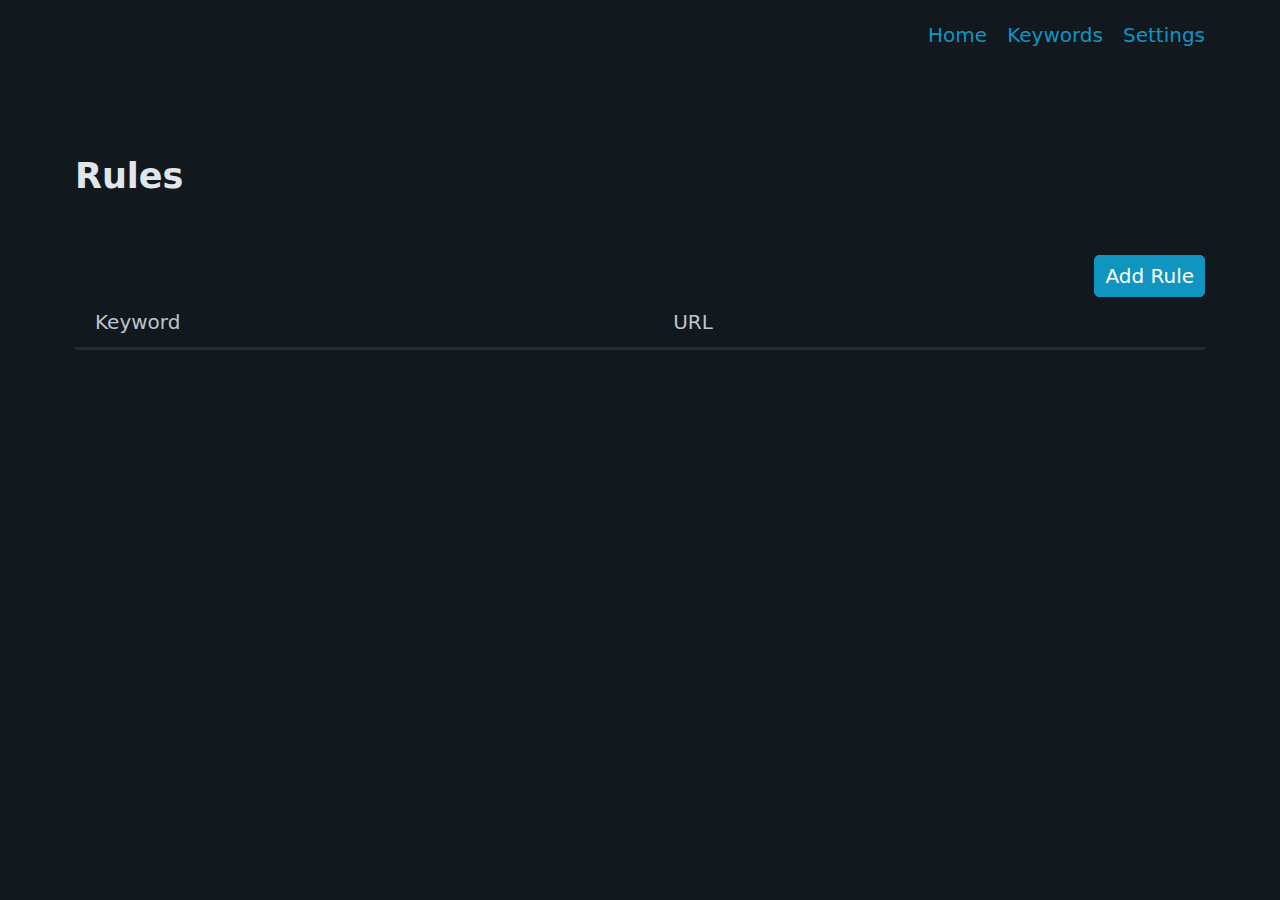
==== commit 1c3ea7f6: "add screenshot" ====
--- a/pages/rules.html
+++ b/pages/rules.html
@@ -46,6 +46,7 @@
       <ul>
         <li><a href="/pages/index.html">Home</a></li>
         <li><a href="/pages/rules.html">Keywords</a></li>
+        <li><a href="/pages/settings.html">Settings</a></li>
         <!-- <li><a href="#">Link</a></li> -->
         <!-- <li><a href="#" role="button">Button</a></li> -->
       </ul>
--- a/styles/style.css
+++ b/styles/style.css
@@ -1,3 +1,8 @@
+@font-face {
+  font-family: logoFont;
+  src: url('./Fasthand-Regular.ttf')
+}
+
 a[role="button"] {
   padding: 5px 10px;
 }
@@ -6,4 +11,41 @@
   color: rgb(217, 74, 74);
   font-weight: 900;
   cursor: pointer;
+}
+
+.logo {
+  font-family: logoFont; 
+  text-decoration: underline;
+  transform: rotate(-5deg);
+  transition: 0.5s;
+  cursor: pointer;
+}
+
+.logo:hover {
+  transform: rotate(-4deg);
+}
+
+.github-icon {
+  background-color: black;
+  width: 40px;
+  height: 40px;
+  border-radius: 100%;
+  display: flex;
+  justify-content: center;
+  align-items: center;
+  border: 1px solid white;
+  position: fixed;
+  right: 10px;
+  bottom: 10px;
+  cursor: pointer;
+  text-decoration: none;
+  transition: 0.5s;
+}
+
+.github-icon:hover {
+  border: 2px solid white;
+}
+
+.github-icon svg {
+  width: 30px;
 }